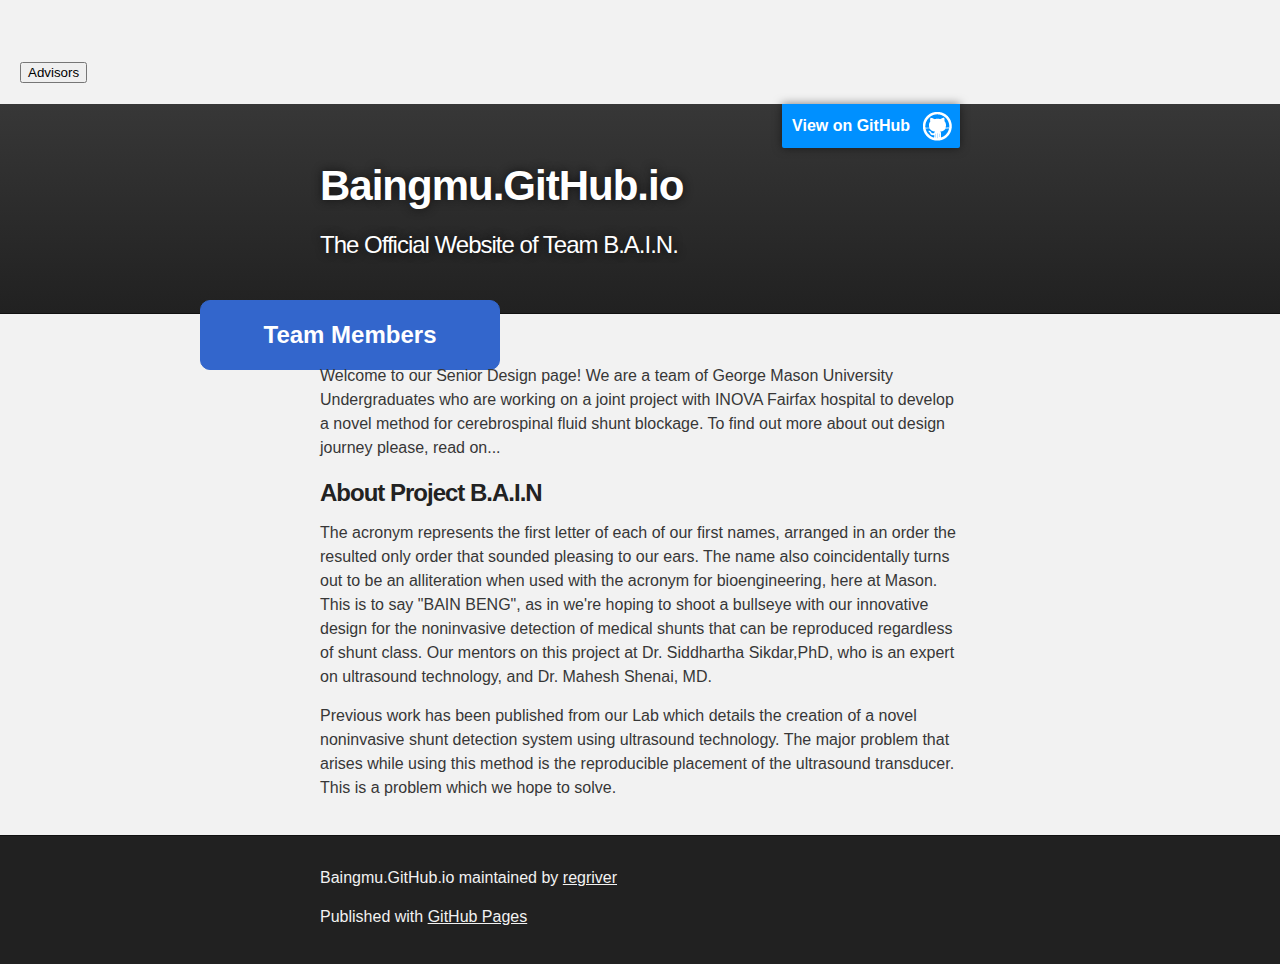
==== index.html @ dbf3575f "Update index.html" ====
<!DOCTYPE html>
<html>

  <head>
    <meta charset='utf-8'>
    <meta http-equiv="X-UA-Compatible" content="chrome=1">
    <meta name="description" content="Baingmu.GitHub.io : The Official Website of Team B.A.I.N.">

    <link rel="stylesheet" type="text/css" media="screen" href="stylesheets/stylesheet.css">

    <title>Baingmu.GitHub.io</title>
  </head>
<form>
<input class="MyButton" type="button" value="Team Members" onclick="window.location.href='https://regriver.github.io/baingmu.github.io/members.html'" />
</form>
<form>
<input class="Advisor_Button" type="button" value="Advisors" onclick="window.location.href='https://regriver.github.io/baingmu.github.io/advisors.html'" />
</form>
  <body>

    <!-- HEADER -->
    <div id="header_wrap" class="outer">
        <header class="inner">
          <a id="forkme_banner" href="https://github.com/regriver/baingmu.github.io">View on GitHub</a>

          <h1 id="project_title">Baingmu.GitHub.io</h1>
          <h2 id="project_tagline">The Official Website of Team B.A.I.N.</h2>

            <!--section id="downloads">
              <a class="zip_download_link" href="https://github.com/regriver/baingmu.github.io/zipball/master">Download this project as a .zip file</a>
              <a class="tar_download_link" href="https://github.com/regriver/baingmu.github.io/tarball/master">Download this project as a tar.gz file</a>
            </section-->
        </header>
    </div>

    <!-- MAIN CONTENT -->
    <div id="main_content_wrap" class="outer">
      <section id="main_content" class="inner">
        <p>Welcome to our Senior Design page! We are a team of George Mason University Undergraduates who are working on a joint project with INOVA Fairfax hospital to develop a novel method for cerebrospinal fluid shunt blockage. To find out more about out design journey please, read on...</p>

<h3>
<a id="about-project-bain" class="anchor" href="#about-project-bain" aria-hidden="true"><span aria-hidden="true" class="octicon octicon-link"></span></a>About Project B.A.I.N</h3>

<p>The acronym represents the first letter of each of our first names, arranged in an order the resulted only order that sounded pleasing to our ears. The name also coincidentally turns out to be an alliteration when used with the acronym for bioengineering, here at Mason. This is to say "BAIN BENG", as in we're hoping to shoot a bullseye with our innovative design for the noninvasive detection of medical shunts that can be reproduced regardless of shunt class. Our mentors on this project at Dr. Siddhartha Sikdar,PhD, who is an expert on ultrasound technology, and Dr. Mahesh Shenai, MD.</p>

<p>Previous work has been published from our Lab which details the creation of a novel noninvasive shunt detection system using ultrasound technology. The major problem that arises while using this method is the reproducible placement of the ultrasound transducer. This is a problem which we hope to solve.</p>
      </section>
    </div>

    <!-- FOOTER  -->
    <div id="footer_wrap" class="outer">
      <footer class="inner">
        <p class="copyright">Baingmu.GitHub.io maintained by <a href="https://github.com/regriver">regriver</a></p>
        <p>Published with <a href="https://pages.github.com">GitHub Pages</a></p>
      </footer>
    </div>

    

  </body>
</html>
---- stylesheets/stylesheet.css ----
/*******************************************************************************
Slate Theme for GitHub Pages
by Jason Costello, @jsncostello
*******************************************************************************/

@import url(github-light.css);

/*******************************************************************************
MeyerWeb Reset
*******************************************************************************/

html, body, div, span, applet, object, iframe,
h1, h2, h3, h4, h5, h6, p, blockquote, pre,
a, abbr, acronym, address, big, cite, code,
del, dfn, em, img, ins, kbd, q, s, samp,
small, strike, strong, sub, sup, tt, var,
b, u, i, center,
dl, dt, dd, ol, ul, li,
fieldset, form, label, legend,
table, caption, tbody, tfoot, thead, tr, th, td,
article, aside, canvas, details, embed,
figure, figcaption, footer, header, hgroup,
menu, nav, output, ruby, section, summary,
time, mark, audio, video {
  margin: 0;
  padding: 0;
  border: 0;
  font: inherit;
  vertical-align: baseline;
}

/* HTML5 display-role reset for older browsers */
article, aside, details, figcaption, figure,
footer, header, hgroup, menu, nav, section {
  display: block;
}

ol, ul {
  list-style: none;
}

table {
  border-collapse: collapse;
  border-spacing: 0;
}

/*******************************************************************************
Theme Styles
*******************************************************************************/

body {
  box-sizing: border-box;
  color:#373737;
  background: #212121;
  font-size: 16px;
  font-family: 'Myriad Pro', Calibri, Helvetica, Arial, sans-serif;
  line-height: 1.5;
  -webkit-font-smoothing: antialiased;
}

h1, h2, h3, h4, h5, h6 {
  margin: 10px 0;
  font-weight: 700;
  color:#222222;
  font-family: 'Lucida Grande', 'Calibri', Helvetica, Arial, sans-serif;
  letter-spacing: -1px;
}

h1 {
  font-size: 36px;
  font-weight: 700;
}

h2 {
  padding-bottom: 10px;
  font-size: 32px;
  background: url('../images/bg_hr.png') repeat-x bottom;
}

h3 {
  font-size: 24px;
}

h4 {
  font-size: 21px;
}

h5 {
  font-size: 18px;
}

h6 {
  font-size: 16px;
}

p {
  margin: 10px 0 15px 0;
}

footer p {
  color: #f2f2f2;
}

a {
  text-decoration: none;
  color: #007edf;
  text-shadow: none;

  transition: color 0.5s ease;
  transition: text-shadow 0.5s ease;
  -webkit-transition: color 0.5s ease;
  -webkit-transition: text-shadow 0.5s ease;
  -moz-transition: color 0.5s ease;
  -moz-transition: text-shadow 0.5s ease;
  -o-transition: color 0.5s ease;
  -o-transition: text-shadow 0.5s ease;
  -ms-transition: color 0.5s ease;
  -ms-transition: text-shadow 0.5s ease;
}

a:hover, a:focus {text-decoration: underline;}

footer a {
  color: #F2F2F2;
  text-decoration: underline;
}

em {
  font-style: italic;
}

strong {
  font-weight: bold;
}

img {
  position: relative;
  margin: 0 auto;
  max-width: 739px;
  padding: 5px;
  margin: 10px 0 10px 0;
  border: 1px solid #ebebeb;

  box-shadow: 0 0 5px #ebebeb;
  -webkit-box-shadow: 0 0 5px #ebebeb;
  -moz-box-shadow: 0 0 5px #ebebeb;
  -o-box-shadow: 0 0 5px #ebebeb;
  -ms-box-shadow: 0 0 5px #ebebeb;
}

p img {
  display: inline;
  margin: 0;
  padding: 0;
  vertical-align: middle;
  text-align: center;
  border: none;
}

pre, code {
  width: 100%;
  color: #222;
  background-color: #fff;

  font-family: Monaco, "Bitstream Vera Sans Mono", "Lucida Console", Terminal, monospace;
  font-size: 14px;

  border-radius: 2px;
  -moz-border-radius: 2px;
  -webkit-border-radius: 2px;
}

pre {
  width: 100%;
  padding: 10px;
  box-shadow: 0 0 10px rgba(0,0,0,.1);
  overflow: auto;
}

code {
  padding: 3px;
  margin: 0 3px;
  box-shadow: 0 0 10px rgba(0,0,0,.1);
}

pre code {
  display: block;
  box-shadow: none;
}

blockquote {
  color: #666;
  margin-bottom: 20px;
  padding: 0 0 0 20px;
  border-left: 3px solid #bbb;
}


ul, ol, dl {
  margin-bottom: 15px
}

ul {
  list-style-position: inside;
  list-style: disc;
  padding-left: 20px;
}

ol {
  list-style-position: inside;
  list-style: decimal;
  padding-left: 20px;
}

dl dt {
  font-weight: bold;
}

dl dd {
  padding-left: 20px;
  font-style: italic;
}

dl p {
  padding-left: 20px;
  font-style: italic;
}

hr {
  height: 1px;
  margin-bottom: 5px;
  border: none;
  background: url('../images/bg_hr.png') repeat-x center;
}

table {
  border: 1px solid #373737;
  margin-bottom: 20px;
  text-align: left;
 }

th {
  font-family: 'Lucida Grande', 'Helvetica Neue', Helvetica, Arial, sans-serif;
  padding: 10px;
  background: #373737;
  color: #fff;
 }

td {
  padding: 10px;
  border: 1px solid #373737;
 }

form {
  background: #f2f2f2;
  padding: 20px;
}

/*******************************************************************************
Full-Width Styles
*******************************************************************************/

.outer {
  width: 100%;
}

.inner {
  position: relative;
  max-width: 640px;
  padding: 20px 10px;
  margin: 0 auto;
}

#forkme_banner {
  display: block;
  position: absolute;
  top:0;
  right: 10px;
  z-index: 10;
  padding: 10px 50px 10px 10px;
  color: #fff;
  background: url('../images/blacktocat.png') #0090ff no-repeat 95% 50%;
  font-weight: 700;
  box-shadow: 0 0 10px rgba(0,0,0,.5);
  border-bottom-left-radius: 2px;
  border-bottom-right-radius: 2px;
}

#header_wrap {
  background: #212121;
  background: -moz-linear-gradient(top, #373737, #212121);
  background: -webkit-linear-gradient(top, #373737, #212121);
  background: -ms-linear-gradient(top, #373737, #212121);
  background: -o-linear-gradient(top, #373737, #212121);
  background: linear-gradient(top, #373737, #212121);
}

#header_wrap .inner {
  padding: 50px 10px 30px 10px;
}

#project_title {
  margin: 0;
  color: #fff;
  font-size: 42px;
  font-weight: 700;
  text-shadow: #111 0px 0px 10px;
}

#project_tagline {
  color: #fff;
  font-size: 24px;
  font-weight: 300;
  background: none;
  text-shadow: #111 0px 0px 10px;
}

#downloads {
  position: absolute;
  width: 210px;
  z-index: 10;
  bottom: -40px;
  right: 0;
  height: 70px;
  background: url('../images/icon_download.png') no-repeat 0% 90%;
}

.zip_download_link {
  display: block;
  float: right;
  width: 90px;
  height:70px;
  text-indent: -5000px;
  overflow: hidden;
  background: url(../images/sprite_download.png) no-repeat bottom left;
}

.tar_download_link {
  display: block;
  float: right;
  width: 90px;
  height:70px;
  text-indent: -5000px;
  overflow: hidden;
  background: url(../images/sprite_download.png) no-repeat bottom right;
  margin-left: 10px;
}

.zip_download_link:hover {
  background: url(../images/sprite_download.png) no-repeat top left;
}

.tar_download_link:hover {
  background: url(../images/sprite_download.png) no-repeat top right;
}

#main_content_wrap {
  background: #f2f2f2;
  border-top: 1px solid #111;
  border-bottom: 1px solid #111;
}

#main_content {
  padding-top: 40px;
}

#footer_wrap {
  background: #212121;
}


input.MyButton {
width: 300px;
padding: 20px;
cursor: pointer;
font-weight: bold;
font-size: 150%;
background: #3366cc;
color: #fff;
border: 1px solid #3366cc;
border-radius: 10px;
-moz-box-shadow:: 6px 6px 5px #999;
-webkit-box-shadow:: 6px 6px 5px #999;
box-shadow:: 6px 6px 5px #999;
position:absolute;
left: 200px;
top: 300px;
}
input.MyButton:hover {
color: #ffff00;
background: #000;
border: 1px solid #fff;
-moz-box-shadow:: 5px 5px 4px #adadad;
-webkit-box-shadow:: 5px 5px 4px #adadad;
box-shadow:: 5px 5px 4px #adadad;
}
/*******************************************************************************
Small Device Styles
*******************************************************************************/

@media screen and (max-width: 480px) {
  body {
    font-size:14px;
  }

  #downloads {
    display: none;
  }

  .inner {
    min-width: 320px;
    max-width: 480px;
  }

  #project_title {
  font-size: 32px;
  }

  h1 {
    font-size: 28px;
  }

  h2 {
    font-size: 24px;
  }

  h3 {
    font-size: 21px;
  }

  h4 {
    font-size: 18px;
  }

  h5 {
    font-size: 14px;
  }

  h6 {
    font-size: 12px;
  }

  code, pre {
    min-width: 320px;
    max-width: 480px;
    font-size: 11px;
  }

}
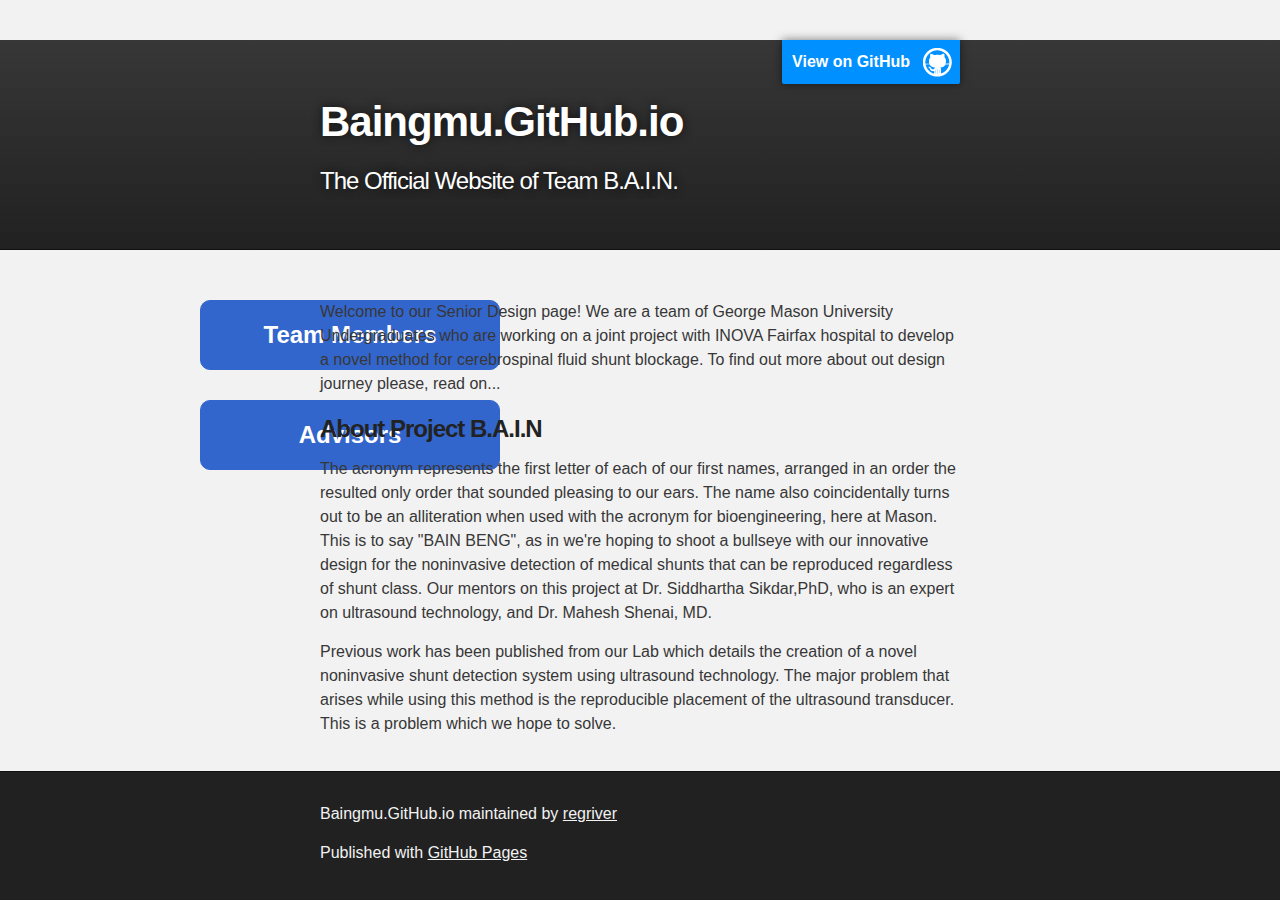
==== commit 243c0c50: "Update index.html" ====
--- a/index.html
+++ b/index.html
@@ -12,8 +12,6 @@
   </head>
 <form>
 <input class="MyButton" type="button" value="Team Members" onclick="window.location.href='https://regriver.github.io/baingmu.github.io/members.html'" />
-</form>
-<form>
 <input class="Advisor_Button" type="button" value="Advisors" onclick="window.location.href='https://regriver.github.io/baingmu.github.io/advisors.html'" />
 </form>
   <body>
--- a/stylesheets/stylesheet.css
+++ b/stylesheets/stylesheet.css
@@ -394,6 +394,32 @@
 -webkit-box-shadow:: 5px 5px 4px #adadad;
 box-shadow:: 5px 5px 4px #adadad;
 }
+
+input.Advisor_Button {
+width: 300px;
+padding: 20px;
+cursor: pointer;
+font-weight: bold;
+font-size: 150%;
+background: #3366cc;
+color: #fff;
+border: 1px solid #3366cc;
+border-radius: 10px;
+-moz-box-shadow:: 6px 6px 5px #999;
+-webkit-box-shadow:: 6px 6px 5px #999;
+box-shadow:: 6px 6px 5px #999;
+position:absolute;
+left: 200px;
+top: 400px;
+}
+input.Advisor_Button:hover {
+color: #ffff00;
+background: #000;
+border: 1px solid #fff;
+-moz-box-shadow:: 5px 5px 4px #adadad;
+-webkit-box-shadow:: 5px 5px 4px #adadad;
+box-shadow:: 5px 5px 4px #adadad;
+}
 /*******************************************************************************
 Small Device Styles
 *******************************************************************************/
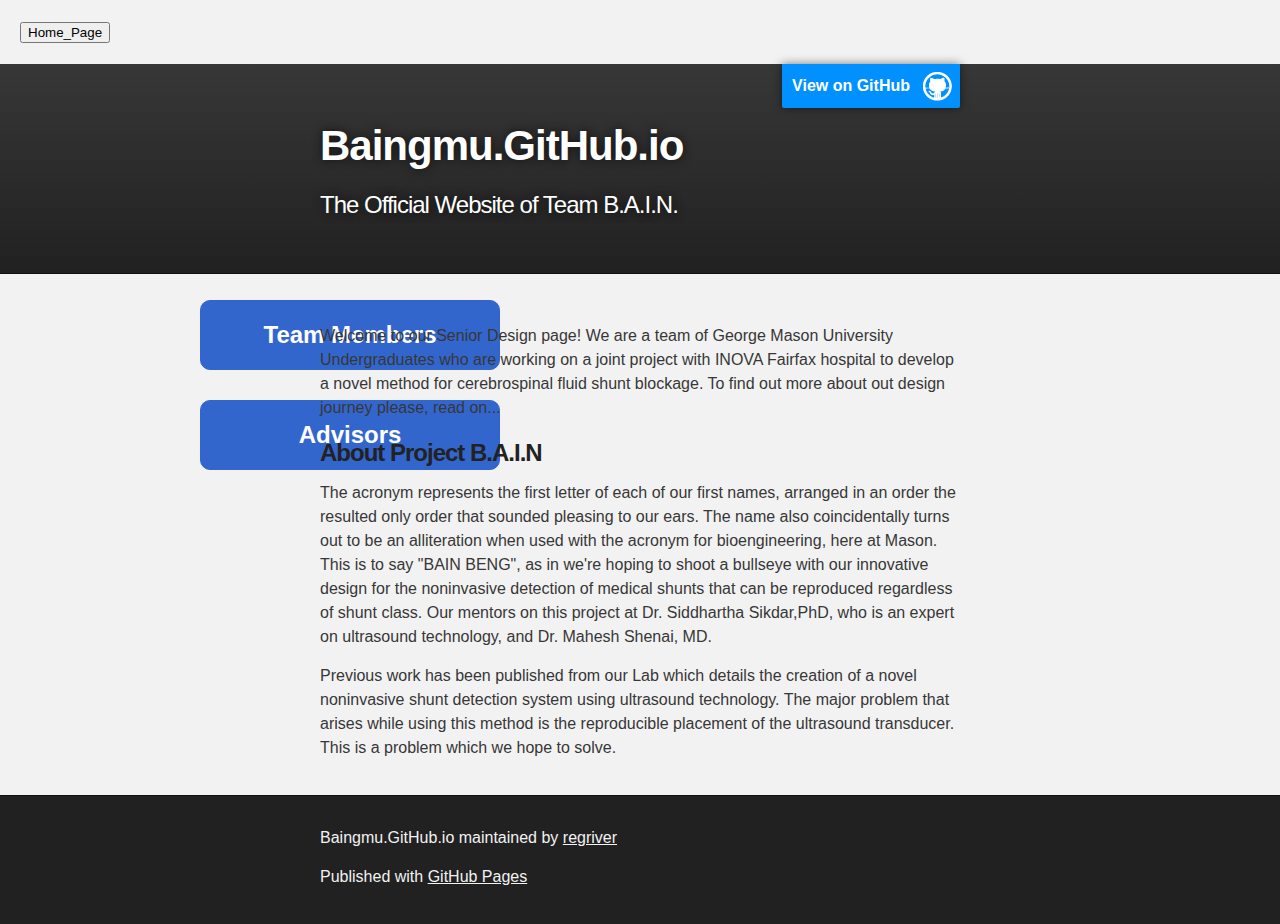
==== commit d0b287bd: "Update index.html" ====
--- a/index.html
+++ b/index.html
@@ -11,6 +11,7 @@
     <title>Baingmu.GitHub.io</title>
   </head>
 <form>
+<input class="Home_Page" type="button" value="Home_Page" onclick="window.location.href='https://regriver.github.io/baingmu.github.io/index.html'" />
 <input class="MyButton" type="button" value="Team Members" onclick="window.location.href='https://regriver.github.io/baingmu.github.io/members.html'" />
 <input class="Advisor_Button" type="button" value="Advisors" onclick="window.location.href='https://regriver.github.io/baingmu.github.io/advisors.html'" />
 </form>
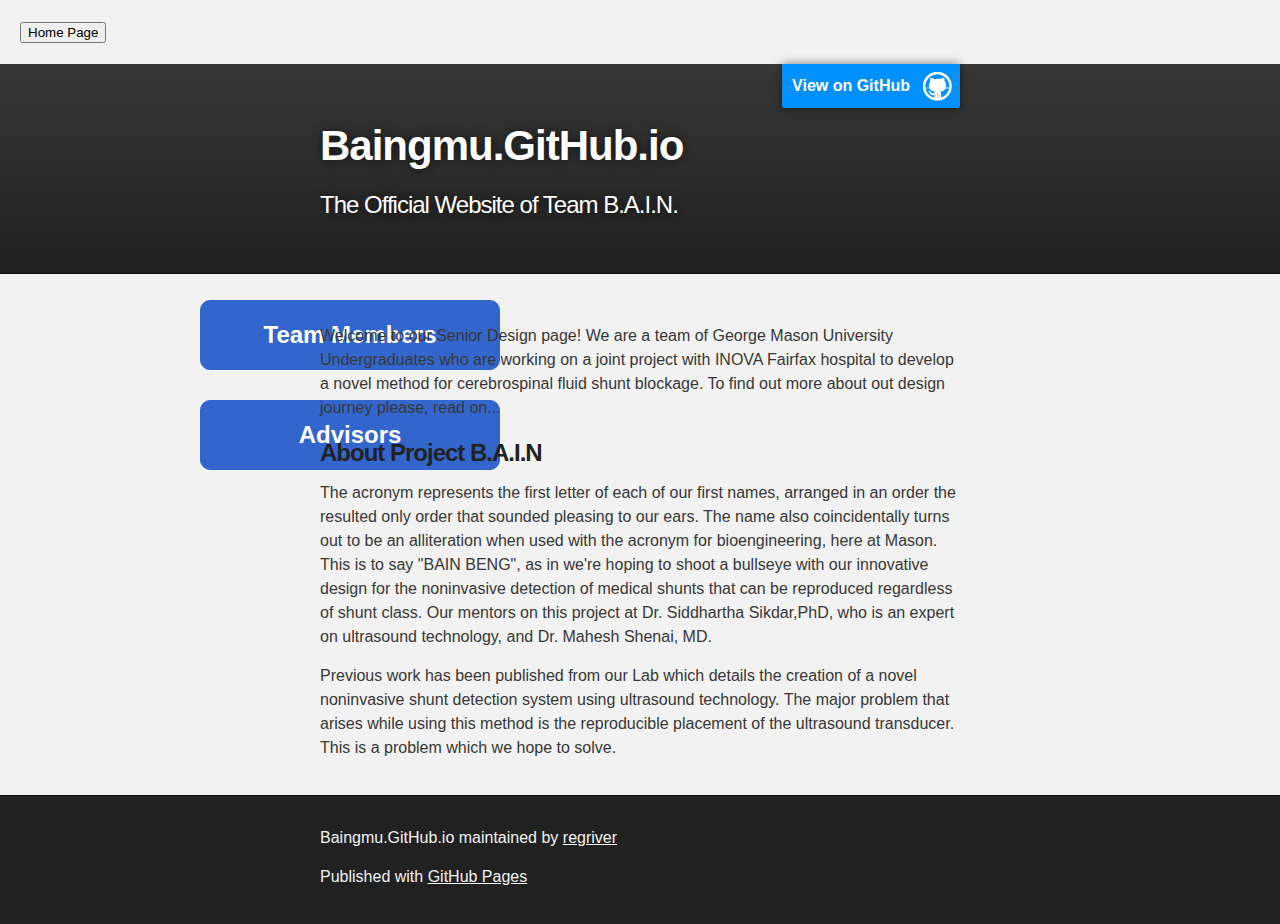
==== commit 030e20dd: "Update index.html" ====
--- a/index.html
+++ b/index.html
@@ -11,7 +11,7 @@
     <title>Baingmu.GitHub.io</title>
   </head>
 <form>
-<input class="Home_Page" type="button" value="Home_Page" onclick="window.location.href='https://regriver.github.io/baingmu.github.io/index.html'" />
+<input class="Home_Page" type="button" value="Home Page" onclick="window.location.href='https://regriver.github.io/baingmu.github.io/index.html'" />
 <input class="MyButton" type="button" value="Team Members" onclick="window.location.href='https://regriver.github.io/baingmu.github.io/members.html'" />
 <input class="Advisor_Button" type="button" value="Advisors" onclick="window.location.href='https://regriver.github.io/baingmu.github.io/advisors.html'" />
 </form>
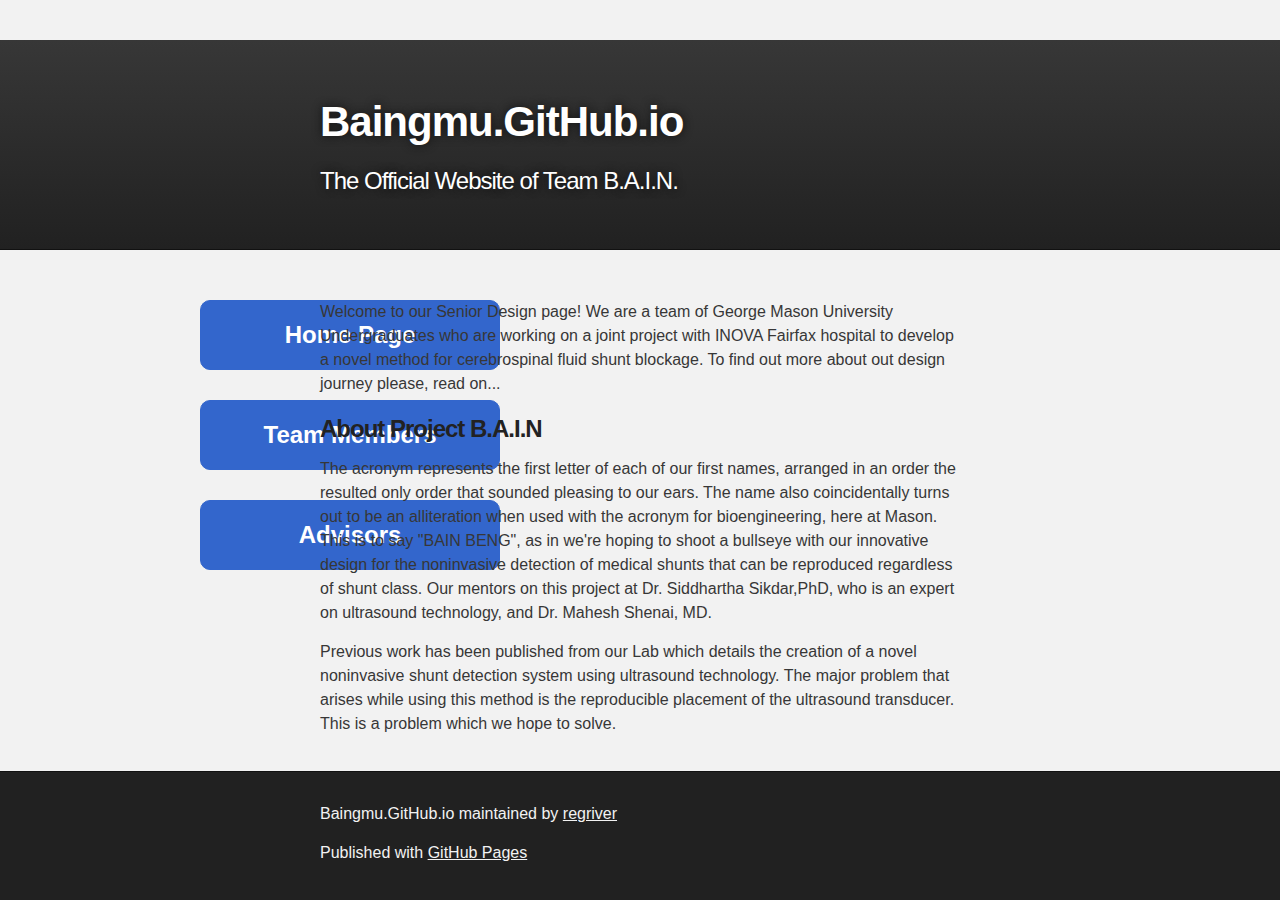
==== commit 6ed94d56: "Update index.html" ====
--- a/index.html
+++ b/index.html
@@ -20,7 +20,7 @@
     <!-- HEADER -->
     <div id="header_wrap" class="outer">
         <header class="inner">
-          <a id="forkme_banner" href="https://github.com/regriver/baingmu.github.io">View on GitHub</a>
+          <!--a id="forkme_banner" href="https://github.com/regriver/baingmu.github.io">View on GitHub</a-->
 
           <h1 id="project_title">Baingmu.GitHub.io</h1>
           <h2 id="project_tagline">The Official Website of Team B.A.I.N.</h2>
--- a/stylesheets/stylesheet.css
+++ b/stylesheets/stylesheet.css
@@ -368,6 +368,31 @@
   background: #212121;
 }
 
+input.Home_Page {
+width: 300px;
+padding: 20px;
+cursor: pointer;
+font-weight: bold;
+font-size: 150%;
+background: #3366cc;
+color: #fff;
+border: 1px solid #3366cc;
+border-radius: 10px;
+-moz-box-shadow:: 6px 6px 5px #999;
+-webkit-box-shadow:: 6px 6px 5px #999;
+box-shadow:: 6px 6px 5px #999;
+position:absolute;
+left: 200px;
+top: 300px;
+}
+input.Home_Page:hover {
+color: #ffff00;
+background: #000;
+border: 1px solid #fff;
+-moz-box-shadow:: 5px 5px 4px #adadad;
+-webkit-box-shadow:: 5px 5px 4px #adadad;
+box-shadow:: 5px 5px 4px #adadad;
+}
 
 input.MyButton {
 width: 300px;
@@ -384,7 +409,7 @@
 box-shadow:: 6px 6px 5px #999;
 position:absolute;
 left: 200px;
-top: 300px;
+top: 400px;
 }
 input.MyButton:hover {
 color: #ffff00;
@@ -410,7 +435,7 @@
 box-shadow:: 6px 6px 5px #999;
 position:absolute;
 left: 200px;
-top: 400px;
+top: 500px;
 }
 input.Advisor_Button:hover {
 color: #ffff00;
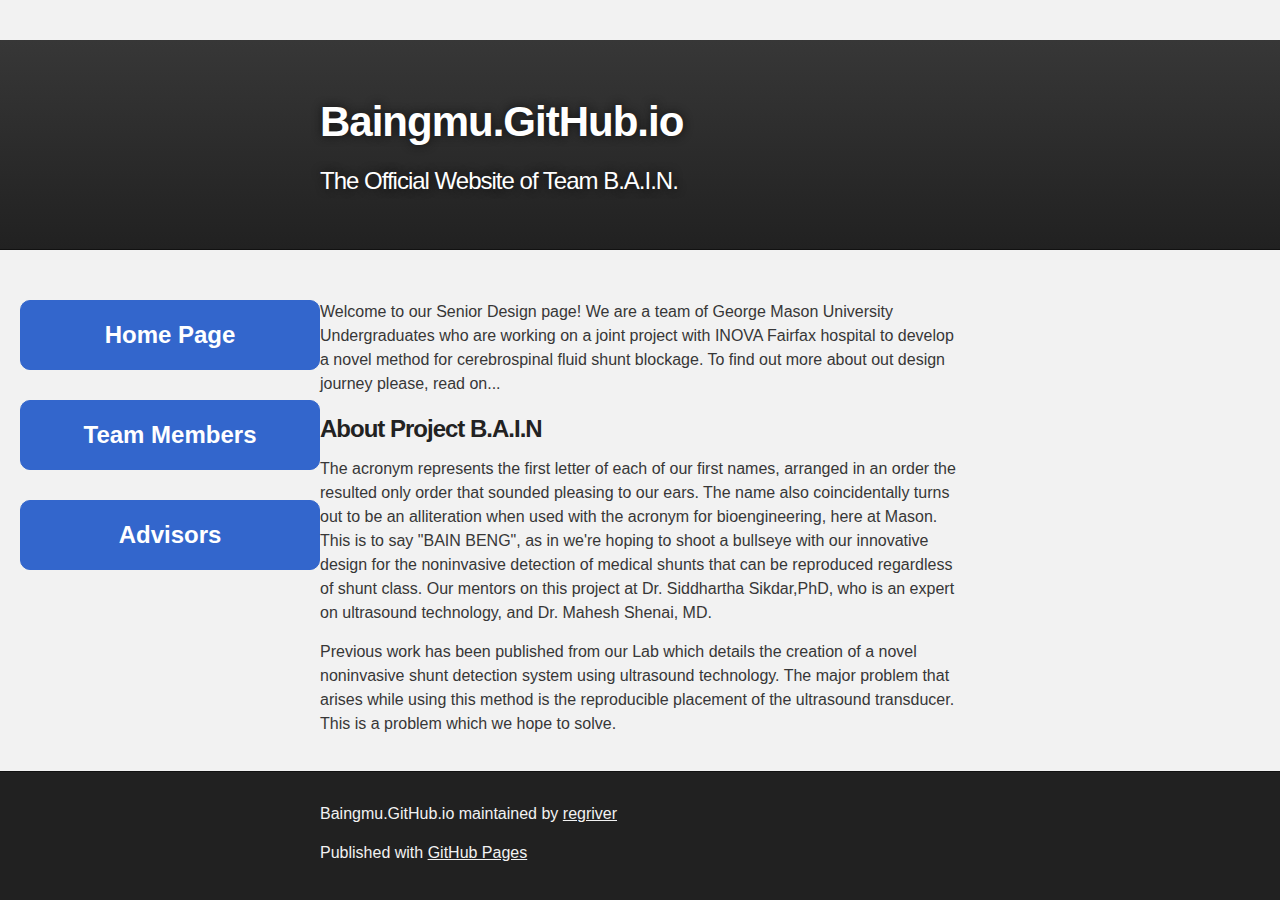
==== commit 0d9351e4: "Update index.html" ====
--- a/stylesheets/stylesheet.css
+++ b/stylesheets/stylesheet.css
@@ -382,7 +382,7 @@
 -webkit-box-shadow:: 6px 6px 5px #999;
 box-shadow:: 6px 6px 5px #999;
 position:absolute;
-left: 200px;
+left: 20px;
 top: 300px;
 }
 input.Home_Page:hover {
@@ -408,7 +408,7 @@
 -webkit-box-shadow:: 6px 6px 5px #999;
 box-shadow:: 6px 6px 5px #999;
 position:absolute;
-left: 200px;
+left: 20px;
 top: 400px;
 }
 input.MyButton:hover {
@@ -434,7 +434,7 @@
 -webkit-box-shadow:: 6px 6px 5px #999;
 box-shadow:: 6px 6px 5px #999;
 position:absolute;
-left: 200px;
+left: 20px;
 top: 500px;
 }
 input.Advisor_Button:hover {
